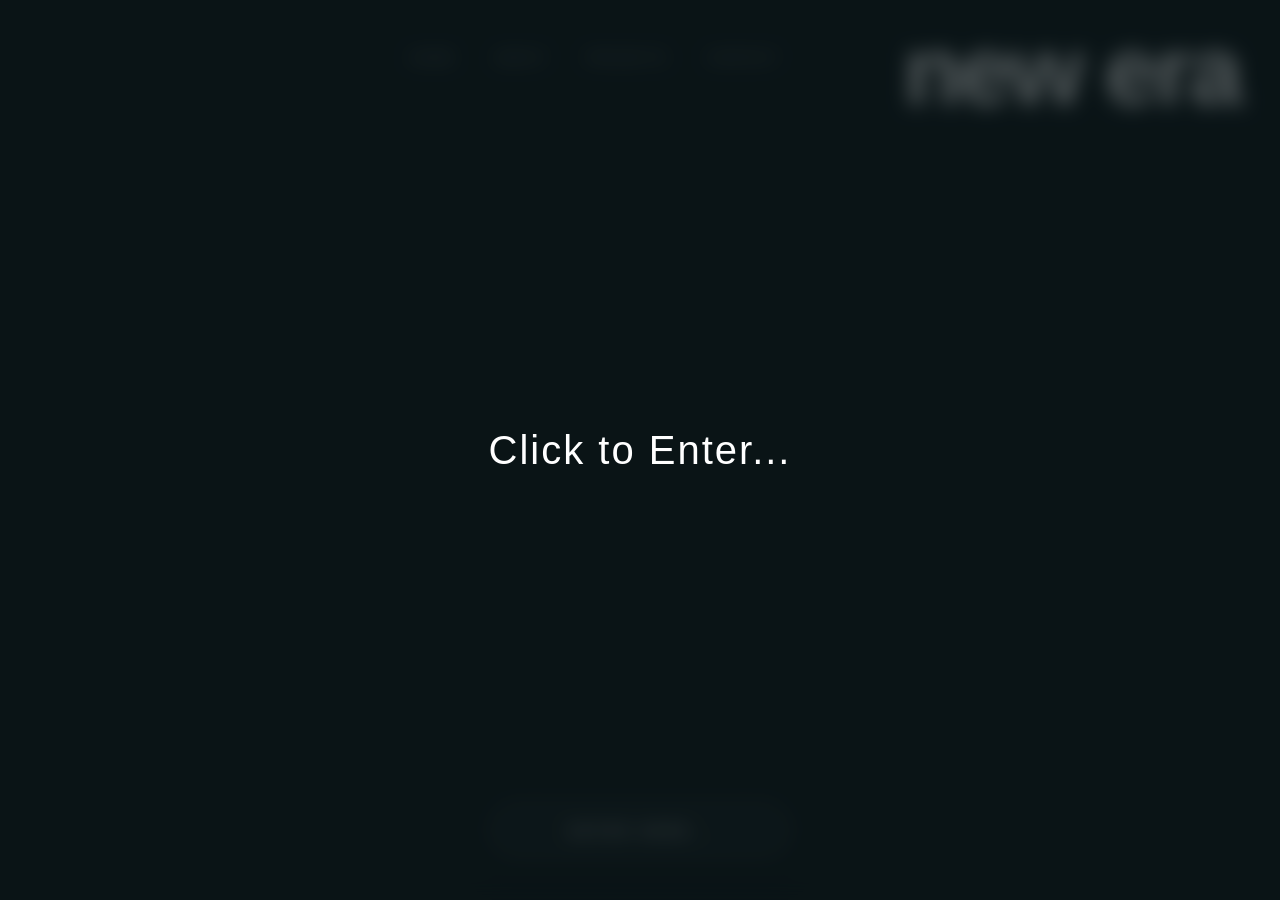
==== index.html @ 764edaf0 "Update index.html" ====
<!DOCTYPE html>
<html lang="en">
<head>
    <meta charset="UTF-8">
    <meta name="viewport" content="width=device-width, initial-scale=1.0">
    <title>Zip's Trip<3 </title>
    <style>
        /* 1. Global Reset & Base Styles */
        * {
            margin: 0;
            padding: 0;
            box-sizing: border-box;
            user-select: none;
        }

        body, html {
            width: 100%;
            height: 100%;
            background-color: #0b1517; /* Dark cybernetic slate background */
            font-family: -apple-system, BlinkMacSystemFont, "Segoe UI", Roboto, Helvetica, Arial, sans-serif;
            overflow: hidden;
            display: flex;
            flex-direction: column;
            justify-content: space-between;
        }

       /* 2. Cybernetic Background Video Styling */
.bg-artwork {
    position: fixed;
    top: 0;
    left: 0;
    width: 100%;
    height: 100%;
    object-fit: cover;
    z-index: 1;
    background: #0b1517;
    display: block;
}

        /* 3. Top Navigation Layout */
        header {
            position: relative;
            z-index: 10;
            width: 100%;
            padding: 30px 40px;
            display: flex;
            justify-content: space-between;
            align-items: flex-start;
        }

        /* Brutalist Title Styling */
        .branding-group {
            color: #ffffff;
        }

        .main-logo {
            font-size: clamp(3.5rem, 8vw, 6rem);
            font-weight: 800;
            letter-spacing: -3px;
            line-height: 0.85;
            text-transform: lowercase;
            font-family: Arial, sans-serif; /* Fallback for heavy structural look */
        }

        .sub-logo {
            font-size: 1rem;
            letter-spacing: 0.5px;
            margin-top: 10px;
            opacity: 0.8;
            font-weight: 300;
        }

        /* Top Menu & Interactive Hover Items */
        .top-nav {
            display: flex;
            gap: 40px;
            padding-top: 20px;
        }

        .nav-link {
            color: #ffffff;
            text-decoration: none;
            font-size: 0.85rem;
            font-weight: 400;
            letter-spacing: 1px;
            opacity: 0.5;
            transition: all 0.3s cubic-bezier(0.25, 0.46, 0.45, 0.94);
            position: relative;
            padding-bottom: 4px;
        }

        /* Interactive Hover Highlight States */
        .nav-link:hover {
            opacity: 1;
            text-shadow: 0 0 8px rgba(255, 255, 255, 0.6);
            transform: translateY(-2px);
        }

        /* Decorative animated line below links */
        .nav-link::after {
            content: '';
            position: absolute;
            bottom: 0;
            left: 0;
            width: 0;
            height: 1px;
            background-color: #ffffff;
            transition: width 0.3s ease;
        }

        .nav-link:hover::after {
            width: 100%;
        }

        /* Secondary Header Right Block (Brutalist Symmetry) */
        .right-branding {
            font-size: clamp(3.5rem, 8vw, 6rem);
            font-weight: 800;
            letter-spacing: -3px;
            line-height: 0.85;
            color: #ffffff;
            text-transform: lowercase;
        }

        /* 4. Bottom Section & Frosted Button Container */
        main {
            position: relative;
            z-index: 10;
            width: 100%;
            display: flex;
            justify-content: center;
            align-items: center;
            padding-bottom: 60px; /* Shifts the action zone upward */
        }

        /* Frosted Glass Pill Button */
        .cta-btn {
            background: rgba(255, 255, 255, 0.03); 
            color: #ffffff;
            text-decoration: none;
            font-size: 0.9rem;
            font-weight: 500;
            letter-spacing: 3px;
            text-transform: uppercase;
            padding: 22px 80px;
            border-radius: 50px; /* Clean pill shape */
            border: 1px solid rgba(255, 255, 255, 0.25);
            
            /* Glassmorphism/Frosted Core Properties */
            backdrop-filter: blur(14px);
            -webkit-backdrop-filter: blur(14px);
            
            box-shadow: 0 8px 32px 0 rgba(0, 0, 0, 0.37);
            transition: all 0.4s cubic-bezier(0.16, 1, 0.3, 1);
            cursor: pointer;
            text-align: center;
        }

        /* Frosted Button Hover Animation */
        .cta-btn:hover {
            background: rgba(255, 255, 255, 0.12);
            border-color: rgba(255, 255, 255, 0.5);
            box-shadow: 0 12px 40px 0 rgba(255, 255, 255, 0.1), 0 0 20px rgba(255, 255, 255, 0.2);
            transform: scale(1.02);
            letter-spacing: 4px;
        }

        .cta-btn:active {
            transform: scale(0.99);
        }

        /* 5. Frosted Glass Overlay */
        .frosted-overlay {
            position: fixed;
            top: 0;
            left: 0;
            width: 100%;
            height: 100%;
            background: rgba(11, 21, 23, 0.7);
            backdrop-filter: blur(10px);
            -webkit-backdrop-filter: blur(10px);
            display: flex;
            justify-content: center;
            align-items: center;
            z-index: 100;
            opacity: 1;
            transition: opacity 0.5s ease;
        }

        .overlay-content {
            text-align: center;
            color: white;
            font-size: 2.5rem;
            font-weight: 300;
            letter-spacing: 2px;
            cursor: pointer;
            user-select: none;
        }

        /* 6. Hidden SoundCloud Player */
        #soundcloudPlayer {
            display: none;
        }

        /* Responsive Layout Optimization */
        @media (max-width: 768px) {
            header {
                flex-direction: column;
                gap: 20px;
                padding: 20px;
            }
            .top-nav {
                width: 100%;
                justify-content: space-between;
                gap: 10px;
            }
            .right-branding {
                display: none; /* Hide secondary structural text on small mobile viewports */
            }
            .cta-btn {
                width: 90%;
                padding: 18px 20px;
                font-size: 0.8rem;
            }
        }
    </style>
</head>
<body>
  <!-- Background Video -->
    <video class="bg-artwork" autoplay loop muted playsinline>
        <source src="logo.webm" type="video/webm">
        Your browser does not support HTML5 video.
    </video>

<!-- Start of the Header -->
    <header>
        <a href="#" class="main-logo">
            <video class="logo-video" autoplay loop muted playsinline width="120" height="60">
                <source src="logo.mp4" type="video/mp4">
                Your browser does not support HTML5 video.
            </video>
        </a>
        <div class="branding-group">
            <div class="sub-logo"></div>
        </div>
        <nav class="top-nav">
            <a href="#" class="nav-link">HOME</a>
            <a href="#" class="nav-link">ABOUT</a>
            <a href="#" class="nav-link">PROJECTS</a>
            <a href="#" class="nav-link">CONTACT</a>
        </nav>
        <div class="right-branding">new era</div>
    </header>
    <!-- End of the Header -->
    <!-- Frosted Glass Overlay -->
    <div class="frosted-overlay" id="frostedOverlay">
        <div class="overlay-content" id="overlayText">Click to Enter...</div>
    </div>

    <!-- Center/Bottom Layout: Glassmorphic Floating Button Trigger -->
<main>
    <div style="margin-top: 300px;"> <!-- Adjust the margin-top value as needed -->
        <a href="#HOME" class="cta-btn">Enter here...</a>
    </div>
</main>

    <!-- Hidden SoundCloud Player -->
    <div id="soundcloudPlayer">
        <iframe
            width="100%"
            height="166"
            scrolling="no"
            frameborder="no"
            allow="autoplay; encrypted-media"
            src="https://w.soundcloud.com/player/?url=https%3A//api.soundcloud.com/tracks/soundcloud%253Atracks%253A1829707320&color=%23ff5500&auto_play=true&muted=true&hide_related=false&show_comments=true&show_user=true&show_reposts=false&show_teaser=true&visual=true">
        </iframe>
    </div>

    <!-- JavaScript to handle overlay click and autoplay -->
    <script>
        document.addEventListener("DOMContentLoaded", function() {
            const overlay = document.getElementById("frostedOverlay");
            const soundcloudPlayer = document.getElementById("soundcloudPlayer");
            const video = document.querySelector('.bg-artwork');

            // Log video events for debugging
            console.log('Video element found:', video);
            console.log('Video source:', video.querySelector('source').src);

            video.addEventListener('loadstart', () => console.log('Video: loadstart'));
            video.addEventListener('loadeddata', () => console.log('Video: loadeddata'));
            video.addEventListener('canplay', () => console.log('Video: canplay'));
            video.addEventListener('error', (e) => console.error('Video error:', e));

            // Click event to remove overlay and start music
            overlay.addEventListener("click", function() {
                overlay.style.opacity = "0";
                overlay.style.pointerEvents = "none";
                soundcloudPlayer.style.display = "block";

                // Start the SoundCloud player after a short delay to ensure the overlay is hidden
                setTimeout(function() {
                    const iframe = soundcloudPlayer.querySelector("iframe");
                    if (iframe) {
                        iframe.src = iframe.src.replace("muted=true", "muted=false");
                    }
                }, 500);
            });

            // Optional: Remove overlay if user presses any key
            document.addEventListener("keydown", function(e) {
                if (e.key === "Enter" || e.key === " ") {
                    overlay.style.opacity = "0";
                    overlay.style.pointerEvents = "none";
                    soundcloudPlayer.style.display = "block";

                    setTimeout(function() {
                        const iframe = soundcloudPlayer.querySelector("iframe");
                        if (iframe) {
                            iframe.src = iframe.src.replace("muted=true", "muted=false");
                        }
                    }, 500);
                }
            });
        });
    </script>
</body>
</html>
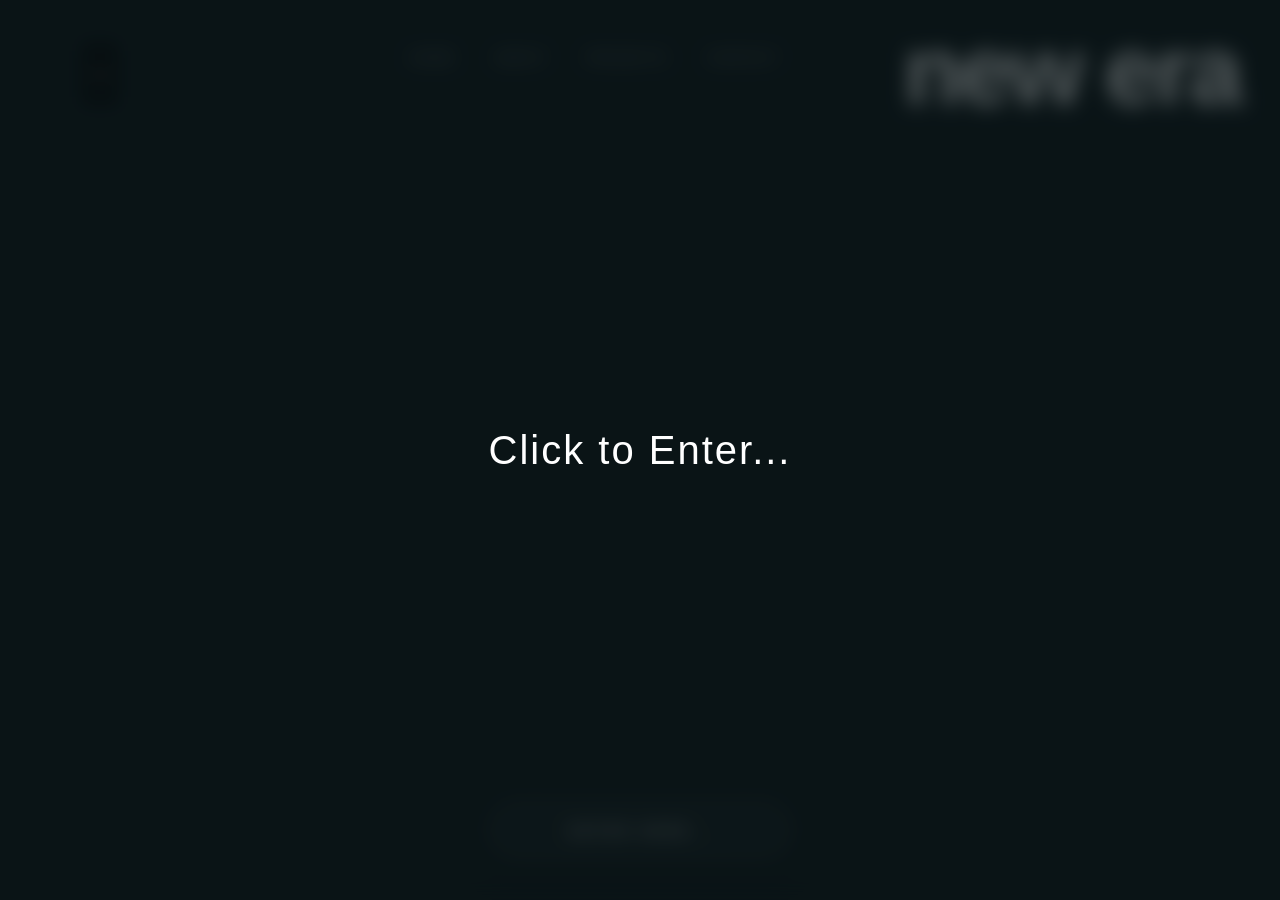
==== commit fb27b286: "Update index.html" ====
--- a/index.html
+++ b/index.html
@@ -228,7 +228,7 @@
 <body>
   <!-- Background Video -->
     <video class="bg-artwork" autoplay loop muted playsinline>
-        <source src="logo.webm" type="video/webm">
+        <source src="background.mp4" type="video/mp4">
         Your browser does not support HTML5 video.
     </video>
 
@@ -236,7 +236,7 @@
     <header>
         <a href="#" class="main-logo">
             <video class="logo-video" autoplay loop muted playsinline width="120" height="60">
-                <source src="logo.mp4" type="video/mp4">
+                <source src="logo.webm" type="video/webm">
                 Your browser does not support HTML5 video.
             </video>
         </a>
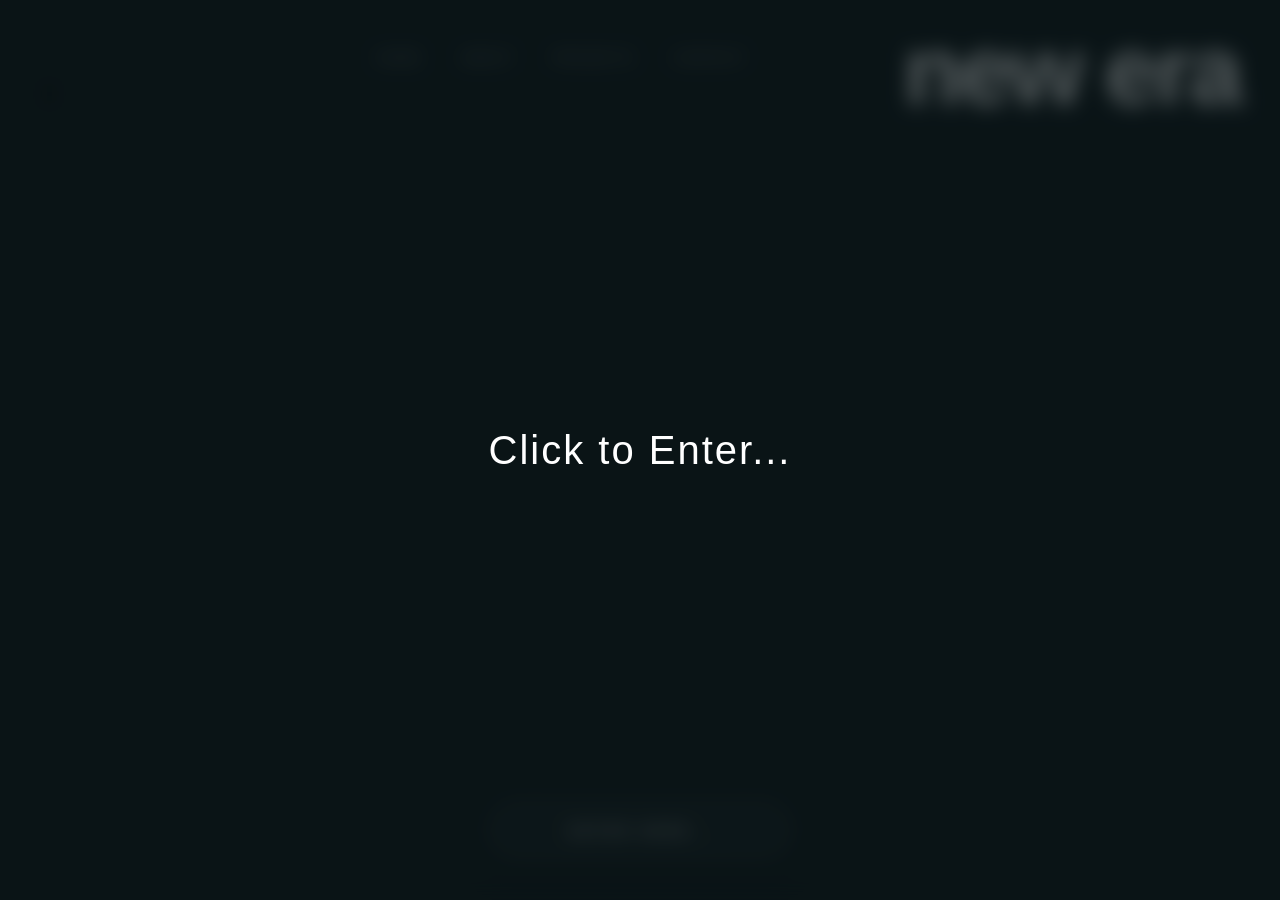
==== commit e7bcaaa0: "Update index.html" ====
--- a/index.html
+++ b/index.html
@@ -235,7 +235,7 @@
 <!-- Start of the Header -->
     <header>
         <a href="#" class="main-logo">
-            <video class="logo-video" autoplay loop muted playsinline width="120" height="60">
+            <video class="logo-video" autoplay loop muted playsinline width="20" height="20">
                 <source src="logo.webm" type="video/webm">
                 Your browser does not support HTML5 video.
             </video>
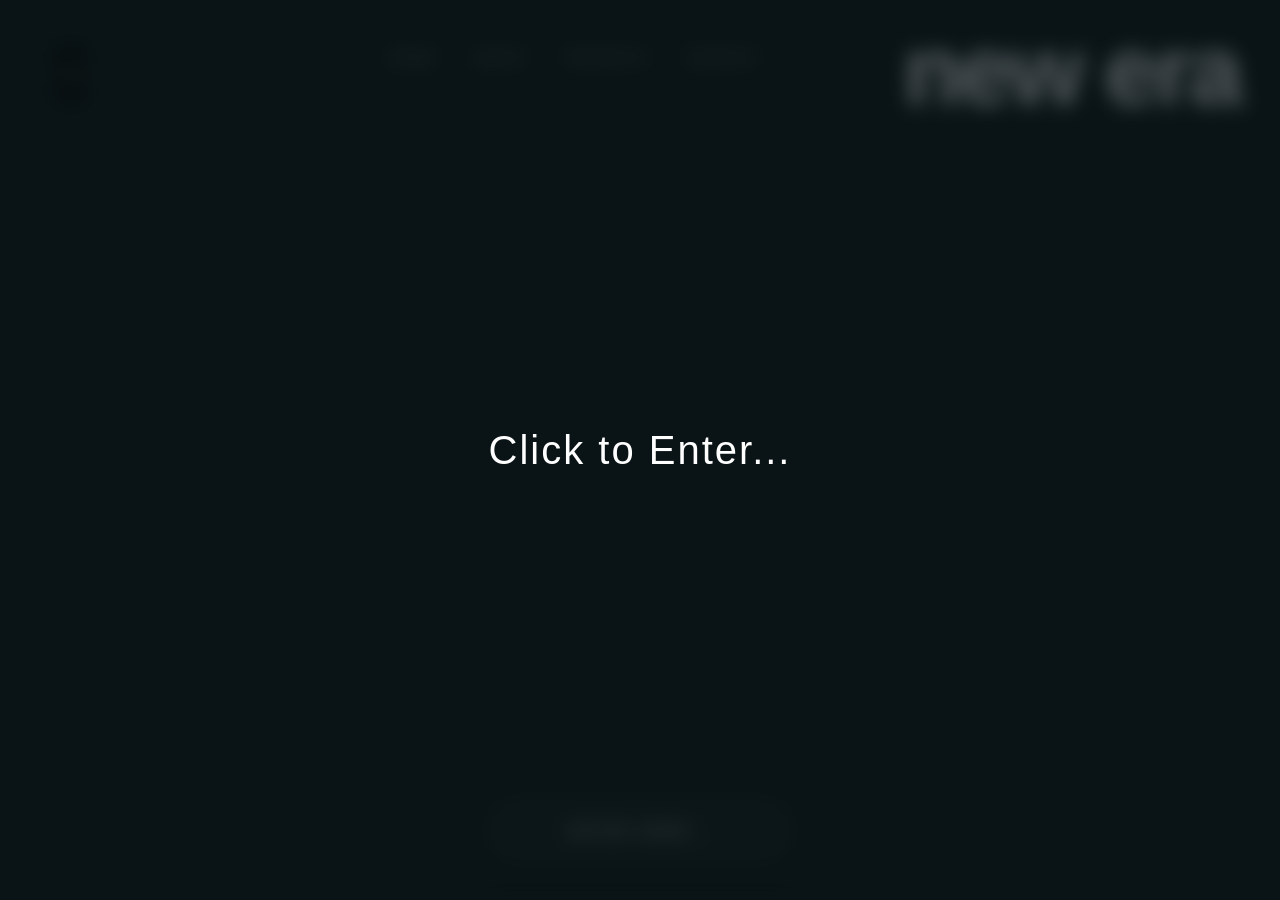
==== commit 68f3cf46: "Update index.html" ====
--- a/index.html
+++ b/index.html
@@ -235,7 +235,7 @@
 <!-- Start of the Header -->
     <header>
         <a href="#" class="main-logo">
-            <video class="logo-video" autoplay loop muted playsinline width="20" height="20">
+            <video class="logo-video" autoplay loop muted playsinline width="60" height="60">
                 <source src="logo.webm" type="video/webm">
                 Your browser does not support HTML5 video.
             </video>
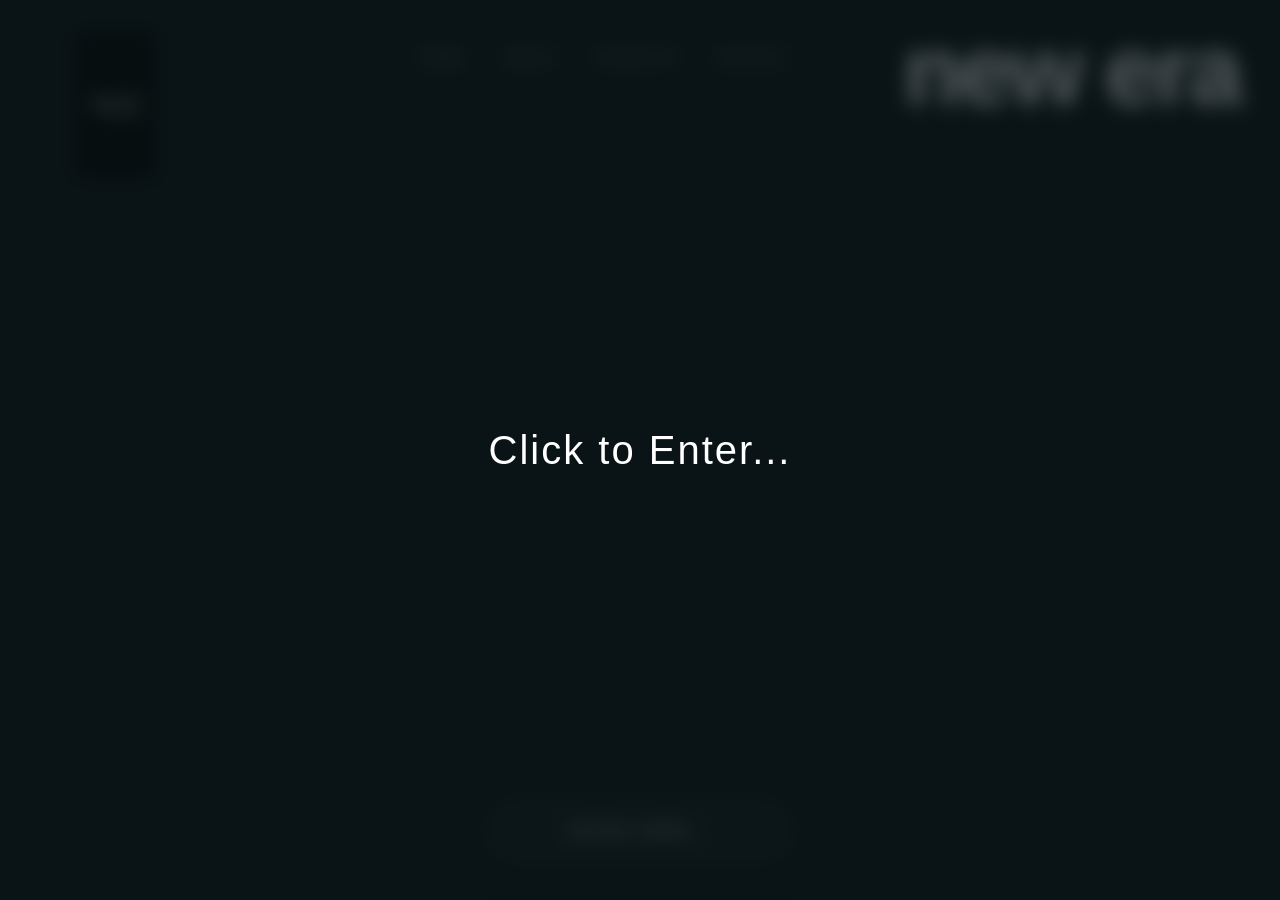
==== commit 6f7f92f6: "Update index.html" ====
--- a/index.html
+++ b/index.html
@@ -235,7 +235,7 @@
 <!-- Start of the Header -->
     <header>
         <a href="#" class="main-logo">
-            <video class="logo-video" autoplay loop muted playsinline width="60" height="60">
+            <video class="logo-video" autoplay loop muted playsinline width="150" height="150">
                 <source src="logo.webm" type="video/webm">
                 Your browser does not support HTML5 video.
             </video>
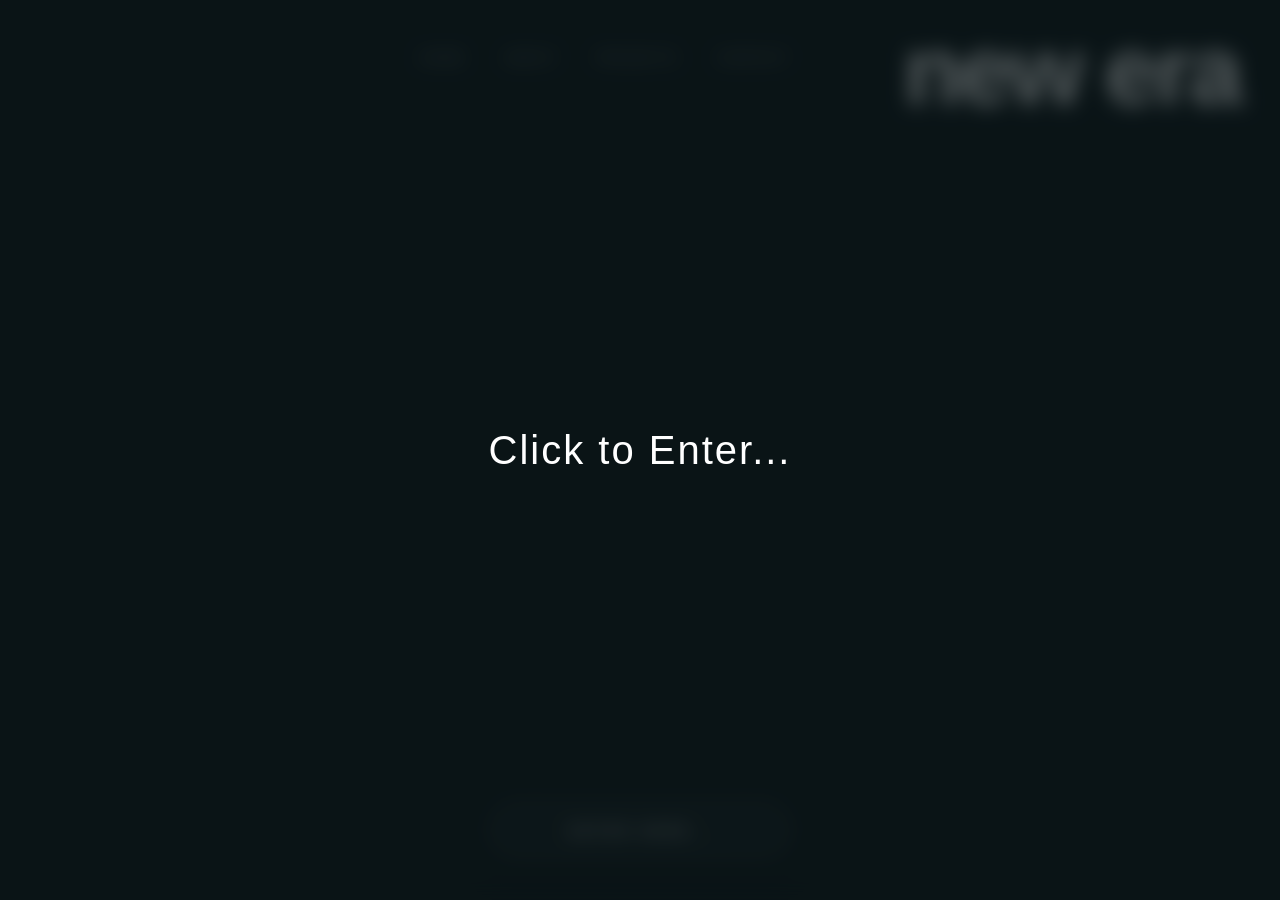
==== commit a28076a7: "Update index.html" ====
--- a/index.html
+++ b/index.html
@@ -236,7 +236,7 @@
     <header>
         <a href="#" class="main-logo">
             <video class="logo-video" autoplay loop muted playsinline width="150" height="150">
-                <source src="logo.webm" type="video/webm">
+                <source src="logoo.mp4" type="video/mp4">
                 Your browser does not support HTML5 video.
             </video>
         </a>
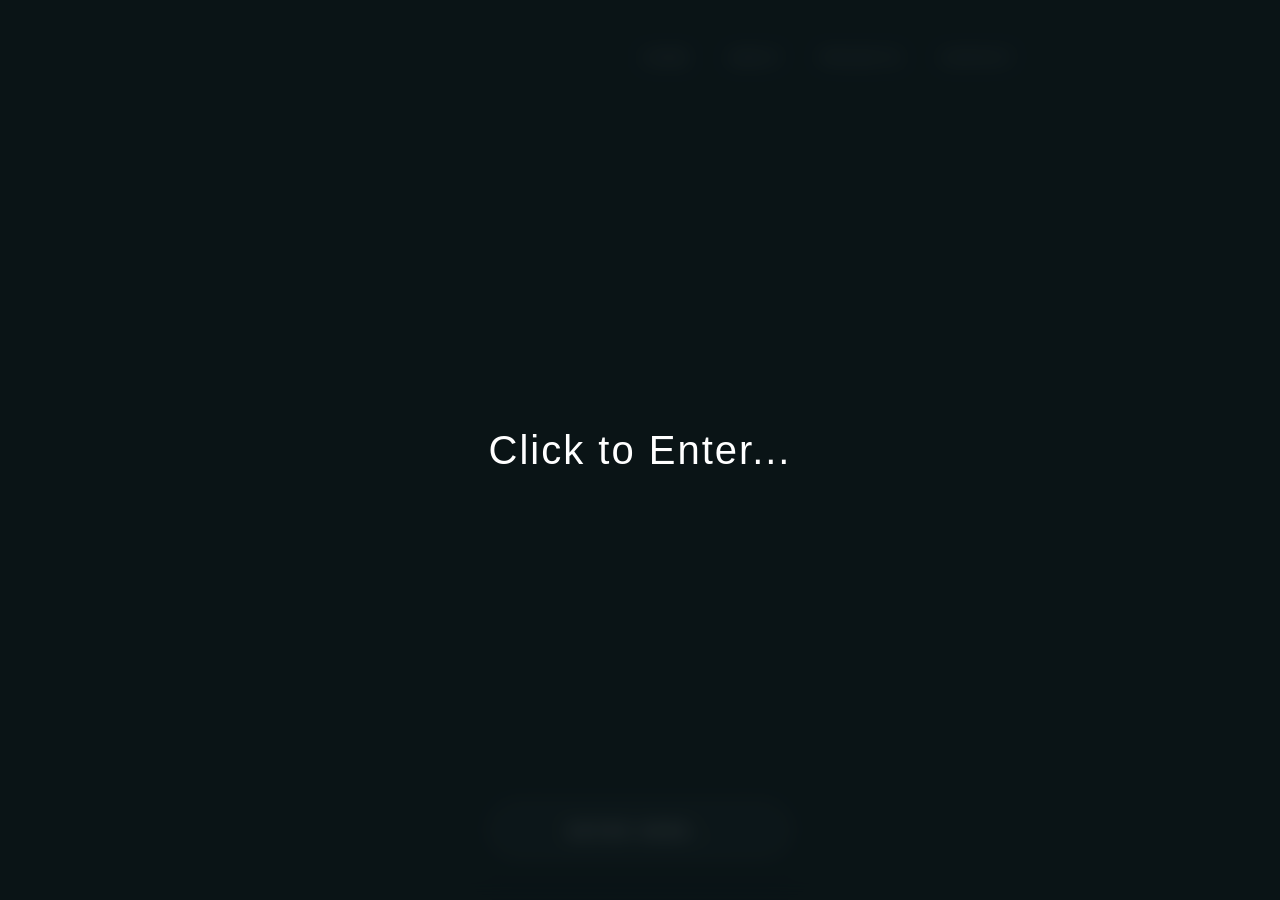
==== commit 8a6836ba: "Update index.html" ====
--- a/index.html
+++ b/index.html
@@ -249,7 +249,7 @@
             <a href="#" class="nav-link">PROJECTS</a>
             <a href="#" class="nav-link">CONTACT</a>
         </nav>
-        <div class="right-branding">new era</div>
+        <div class="right-branding"></div>
     </header>
     <!-- End of the Header -->
     <!-- Frosted Glass Overlay -->
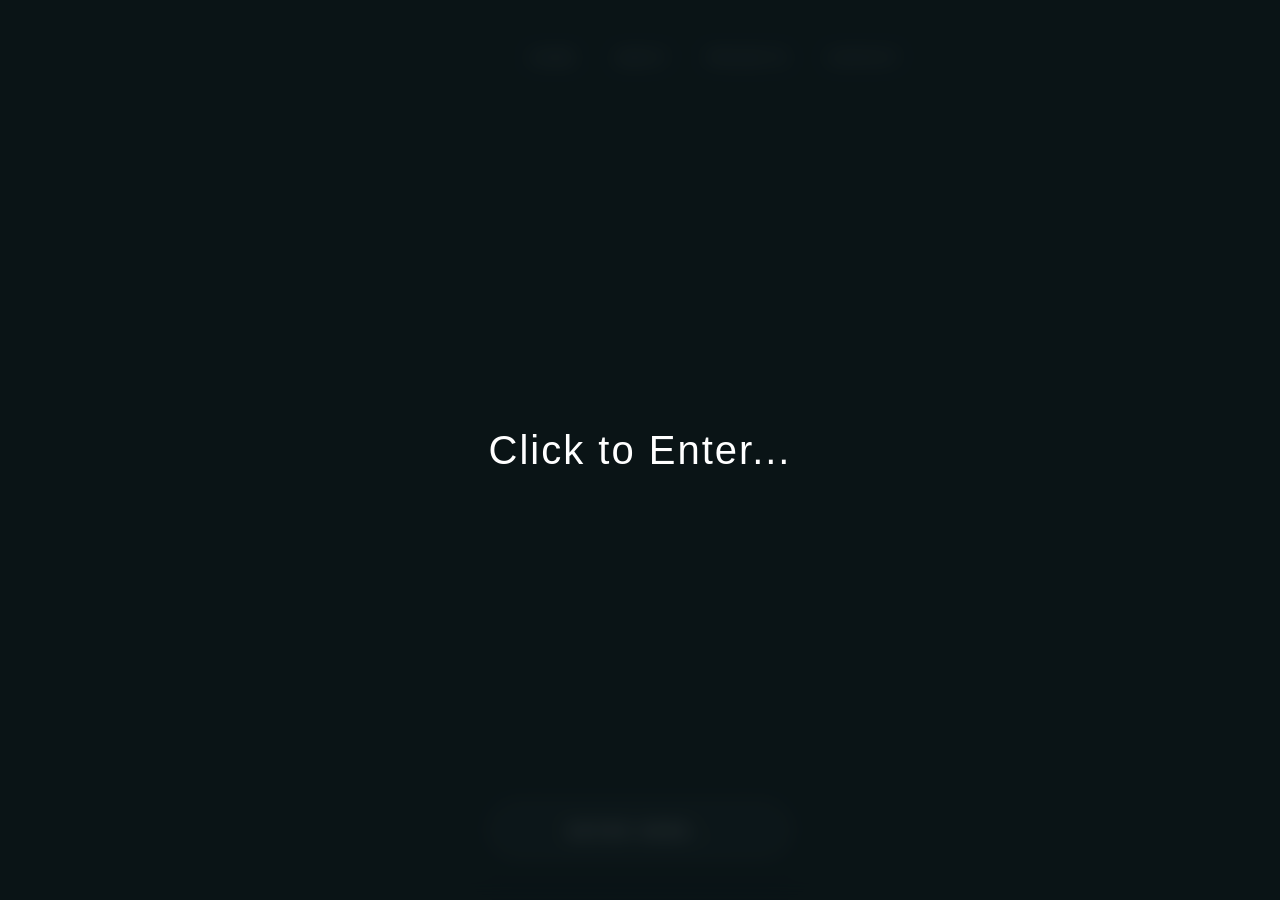
==== commit 379fecab: "Update index.html" ====
--- a/index.html
+++ b/index.html
@@ -240,9 +240,7 @@
                 Your browser does not support HTML5 video.
             </video>
         </a>
-        <div class="branding-group">
-            <div class="sub-logo"></div>
-        </div>
+        
         <nav class="top-nav">
             <a href="#" class="nav-link">HOME</a>
             <a href="#" class="nav-link">ABOUT</a>
